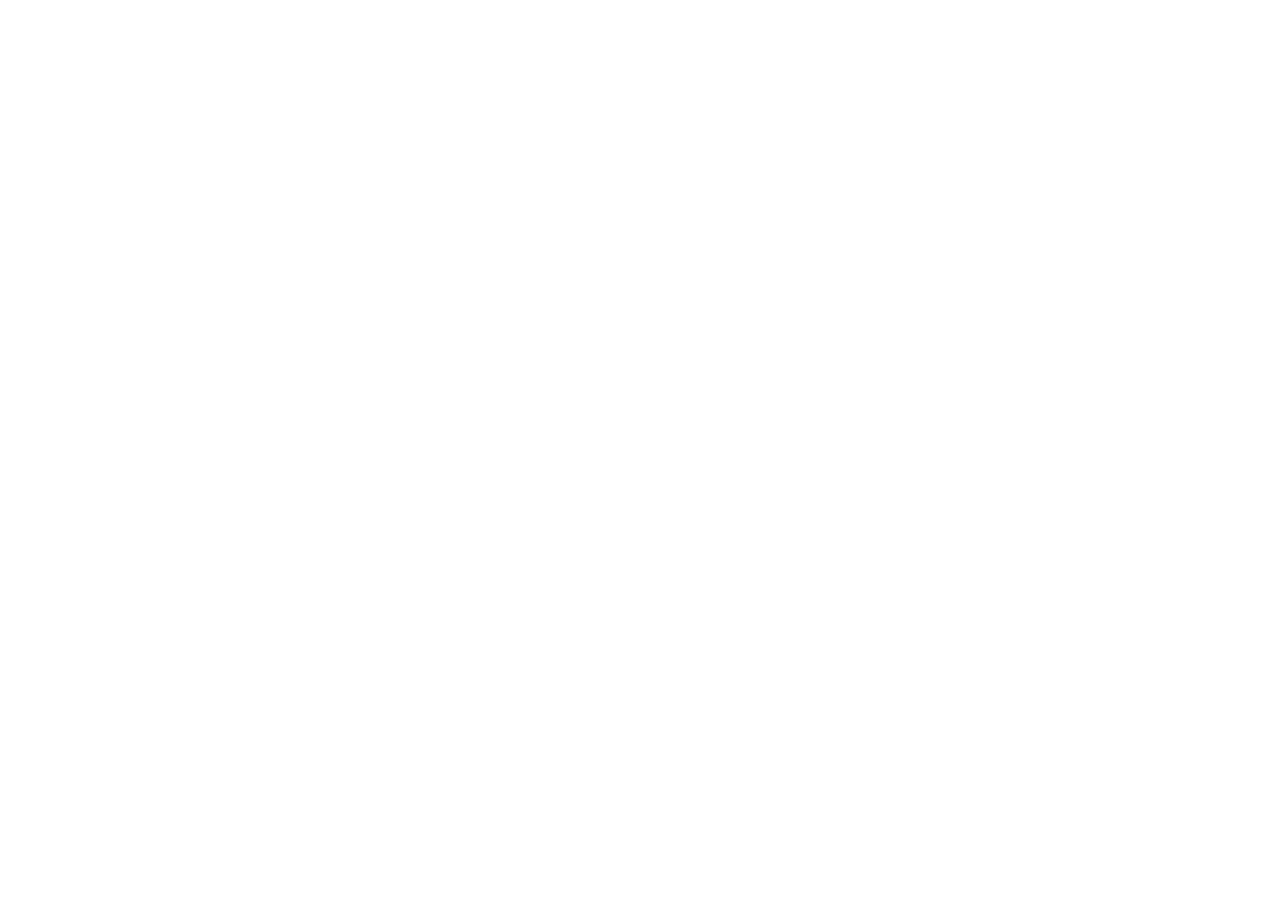
==== exercise.html @ bebcab6f "Rock-Paper-Scissors game" ====
<!DOCTYPE html>
<html lang="en">

<head>
    <meta charset="UTF-8" />
    <meta name="viewport" content="width=device-width, initial-scale=1.0" />
    <title>Funny Game</title>
</head>

<body>
    <script>
        const choices = ["Rock", "Paper", "Scissors"];
        
        function getComputerChoice() {
            return choices[Math.floor(Math.random() * choices.length)];
        }
        
        function playRound(playerSelection, computerSelection) {
            if (playerSelection == computerSelection) {
                return "It's a tie!";
            } else if (
                (playerSelection == "Rock" && computerSelection == "Scissors") ||
                (playerSelection == "Scissors" && computerSelection == "Paper") ||
                (playerSelection == "Paper" && computerSelection == "Rock")
            ) {
                return "Player wins!";
            } else if (
                (playerSelection == "Scissors" && computerSelection == "Rock") ||
                (playerSelection == "Paper" && computerSelection == "Scissors") ||
                (playerSelection == "Rock" && computerSelection == "Paper")
            ) {
                return "Computer wins!";
            }
        }
            const playerSelection = prompt();
            const computerSelection = getComputerChoice();
            const roundResult = playRound(playerSelection, computerSelection);
    

            function titleCase(string){
            return string[0].toUpperCase() + string.slice(1).toLowerCase();
        }
        
        function game(roundsToPlay) {
            if (roundsToPlay === 0) {
                if (result === "") {
                    return "It's a tie! No winner.";
                } else if (result === "Player") {
                    return "Player wins the game!";
                } else {
                    return "Computer wins the game!";
                }
            }

            const playerSelection = titleCase(prompt());
            const computerSelection = getComputerChoice();
            const roundResult = playRound(playerSelection, computerSelection);

            console.log(`Round ${6 - roundsToPlay}: ${playerSelection} vs ${computerSelection} - ${roundResult}`);

            if (roundResult === "Player wins!") {
                result = "Player";
            } else if (roundResult === "Computer wins!") {
                result = "Computer";
            }

            return game(roundsToPlay - 1);
        }

        console.log(game(5));
    </script>
</body>

</html>
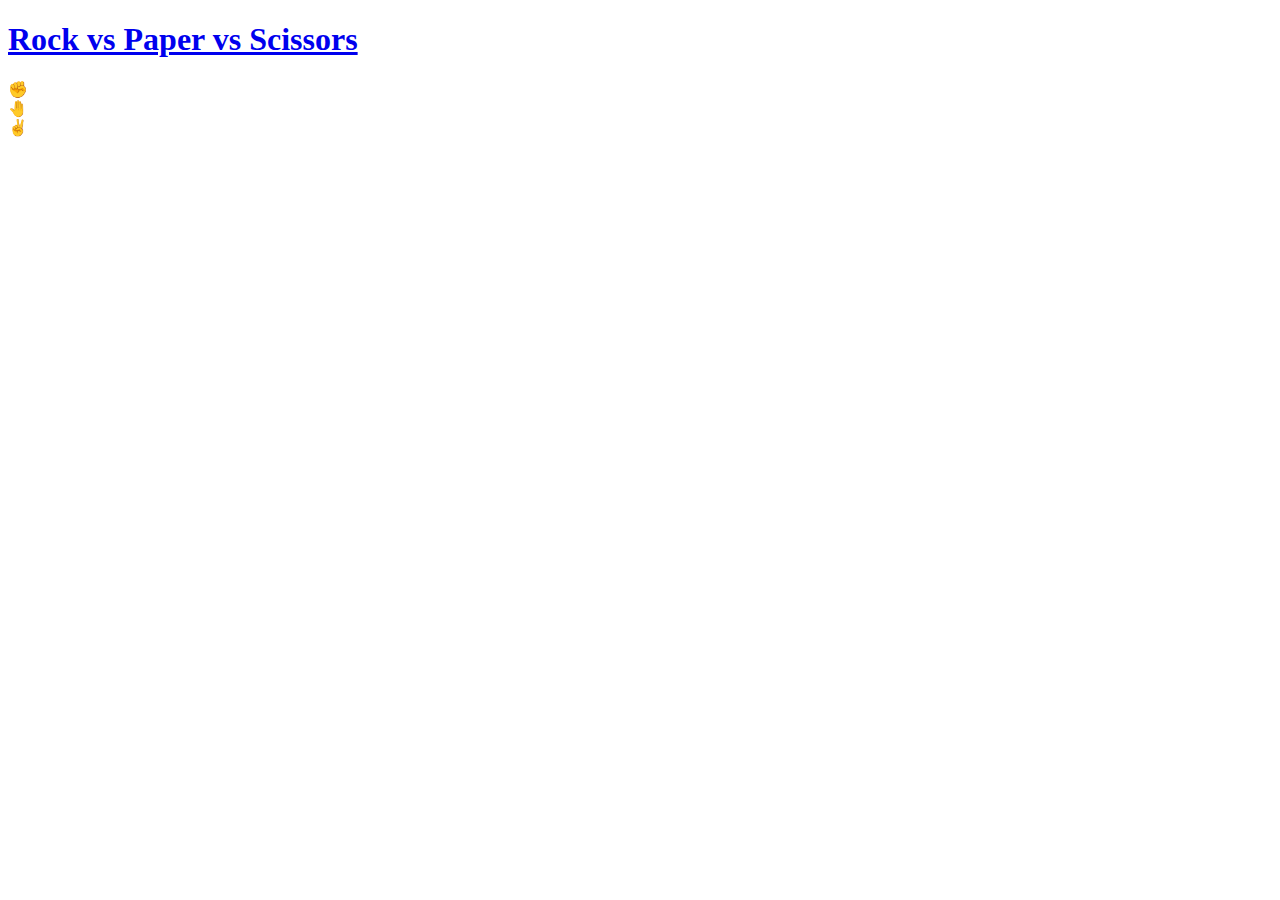
==== commit 091001ea: "New UI" ====
--- a/exercise.html
+++ b/exercise.html
@@ -4,71 +4,28 @@
 <head>
     <meta charset="UTF-8" />
     <meta name="viewport" content="width=device-width, initial-scale=1.0" />
-    <title>Funny Game</title>
+    <title>Rock-Paper-Scissors</title>
+    <link rel="stylesheet" href="styles.css">
+    <link href="https://cdn.jsdelivr.net/npm/bootstrap@5.0.2/dist/css/bootstrap.min.css" rel="stylesheet" integrity="sha384-EVSTQN3/azprG1Anm3QDgpJLIm9Nao0Yz1ztcQTwFspd3yD65VohhpuuCOmLASjC" crossorigin="anonymous">
+    <script src="script.js" defer></script> 
 </head>
 
-<body>
-    <script>
-        const choices = ["Rock", "Paper", "Scissors"];
-        
-        function getComputerChoice() {
-            return choices[Math.floor(Math.random() * choices.length)];
-        }
-        
-        function playRound(playerSelection, computerSelection) {
-            if (playerSelection == computerSelection) {
-                return "It's a tie!";
-            } else if (
-                (playerSelection == "Rock" && computerSelection == "Scissors") ||
-                (playerSelection == "Scissors" && computerSelection == "Paper") ||
-                (playerSelection == "Paper" && computerSelection == "Rock")
-            ) {
-                return "Player wins!";
-            } else if (
-                (playerSelection == "Scissors" && computerSelection == "Rock") ||
-                (playerSelection == "Paper" && computerSelection == "Scissors") ||
-                (playerSelection == "Rock" && computerSelection == "Paper")
-            ) {
-                return "Computer wins!";
-            }
-        }
-            const playerSelection = prompt();
-            const computerSelection = getComputerChoice();
-            const roundResult = playRound(playerSelection, computerSelection);
-    
+<body class="bg-secondary ">
+    <nav class="navbar navbar-dark bg-dark mb-5 bg-gradient">
+        <div class="container-fluid d-flex justify-content-center">
+          <a class="navbar-brand" href="#">
+            <h1 class="display-3"> Rock vs Paper vs Scissors </h1>
+          </a>
+        </div>
+    </nav>
 
-            function titleCase(string){
-            return string[0].toUpperCase() + string.slice(1).toLowerCase();
-        }
-        
-        function game(roundsToPlay) {
-            if (roundsToPlay === 0) {
-                if (result === "") {
-                    return "It's a tie! No winner.";
-                } else if (result === "Player") {
-                    return "Player wins the game!";
-                } else {
-                    return "Computer wins the game!";
-                }
-            }
-
-            const playerSelection = titleCase(prompt());
-            const computerSelection = getComputerChoice();
-            const roundResult = playRound(playerSelection, computerSelection);
-
-            console.log(`Round ${6 - roundsToPlay}: ${playerSelection} vs ${computerSelection} - ${roundResult}`);
-
-            if (roundResult === "Player wins!") {
-                result = "Player";
-            } else if (roundResult === "Computer wins!") {
-                result = "Computer";
-            }
-
-            return game(roundsToPlay - 1);
-        }
-
-        console.log(game(5));
-    </script>
+    <main>
+        <div class="container d-flex justify-content-center">
+            <div class="selection">&#9994;</div>
+            <div class="selection">&#129306;</div>
+            <div class="selection">&#9996;</div>
+        </div>
+    </main>
 </body>
 
 </html>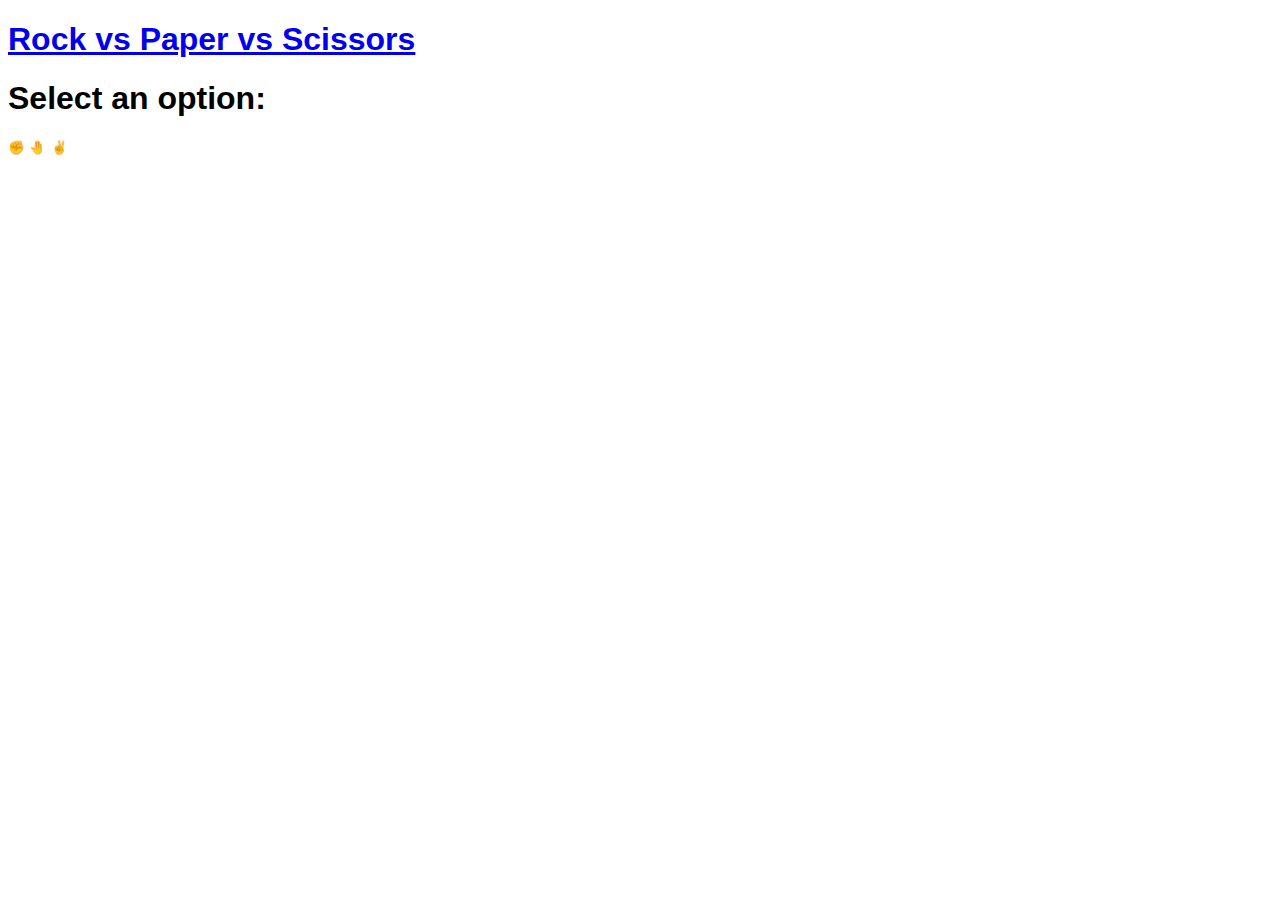
==== commit 79140b34: "game finished" ====
--- a/exercise.html
+++ b/exercise.html
@@ -19,12 +19,20 @@
         </div>
     </nav>
 
-    <main>
+    <main class="container-fluid d-flex justify-content-center align-items-center flex-column">
+        <h1 class="mb-5">Select an option:</h1>
         <div class="container d-flex justify-content-center">
-            <div class="selection">&#9994;</div>
-            <div class="selection">&#129306;</div>
-            <div class="selection">&#9996;</div>
+            <button class="selection display-1 me-5" id="Rock">&#9994;</button> <!-- Rock -->
+            <button class="selection display-1 me-5" id="Paper">&#129306;</button> <!-- Paper -->
+            <button class="selection display-1" id="Scissors">&#9996;</button> <!-- Scissors -->
         </div>
+        
+        <div class="results d-flex justify-content-center align-items-center flex-column">
+            
+        </div>
+        <footer>
+            
+        </footer>
     </main>
 </body>
 
--- a/styles.css
+++ b/styles.css
@@ -0,0 +1,17 @@
+body {
+    font-family: 'Gill Sans', 'Gill Sans MT', Calibri, 'Trebuchet MS', sans-serif;
+}
+
+
+.selection {
+    border: none;
+    background: none;
+    cursor: pointer;
+    margin: 0;
+    padding: 0;
+    transition: 0.5s;
+}
+
+.selection:hover {
+    font-size: 9vh;
+}